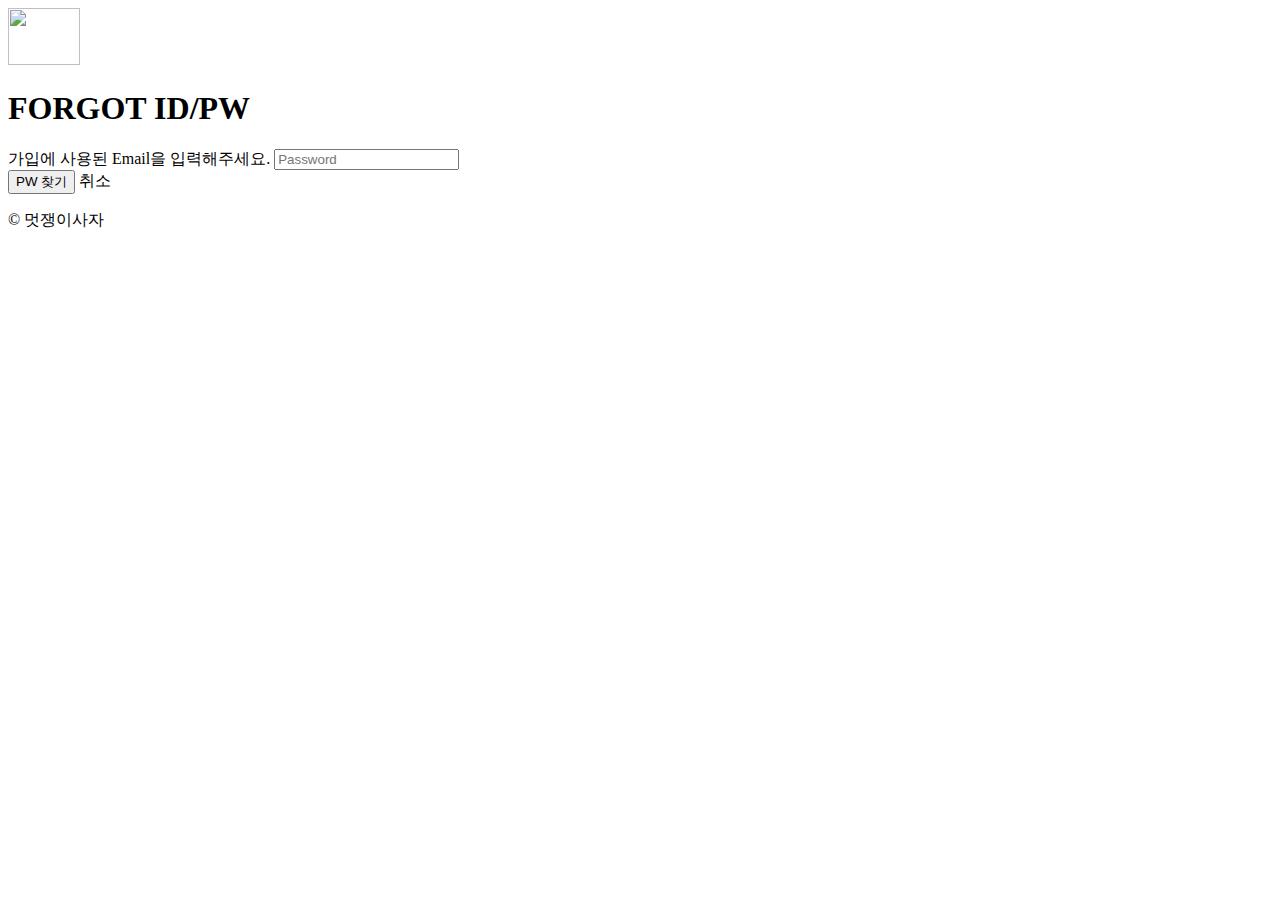
==== EAT-TwoGetter-master/src/main/resources/templates/account/find.html @ 93bc4d2c "사이드 바 수정 & 스크롤 가능한 게시판 모달창 구현" ====
<!DOCTYPE html>
<html lang="en" xmlns:th="http://www.thymeleaf.org">
<head>
    <meta charset="UTF-8">
    <title>Title</title>
    <link rel="stylesheet" href="https://cdn.jsdelivr.net/npm/bootstrap@4.5.3/dist/css/bootstrap.min.css" integrity="sha384-TX8t27EcRE3e/ihU7zmQxVncDAy5uIKz4rEkgIXeMed4M0jlfIDPvg6uqKI2xXr2" crossorigin="anonymous">
    <link href="/css/signin.css" rel="stylesheet" th:href="@{/css/signin.css}">
</head>
<body class="text-center">
<main class="form-signin">
    <form th:action="@{/account/find}" method="post">
        <a th:href="@{/}">
            <img class="mb-4" src="https://getbootstrap.kr/docs/5.1/assets/brand/bootstrap-logo.svg" alt="" width="72" height="57">
        </a>

        <h1 class="h3 mb-3 fw-normal">FORGOT ID/PW</h1>

        <div class="form-floating">
            <label for="username">가입에 사용된 Email을 입력해주세요.</label>
            <input type="email" class="form-control" id="username" name="username" placeholder="Password">
        </div>
        <button class="w-100 btn btn-lg btn-primary mt-2" type="submit">PW 찾기</button>
        <a class="w-100 btn btn-lg btn-primary mt-2" th:href="@{/account/login}" type="button">취소</a>

        <p class="mt-5 mb-3 text-muted">&copy; 멋쟁이사자</p>
    </form>
</main>

<script th:inline="javascript">
    var message = [[${message}]];
    if(message!==null){
        alert(message);
    }
    // location.replace([[${searchUrl}]]);
</script>
</body>
</html>
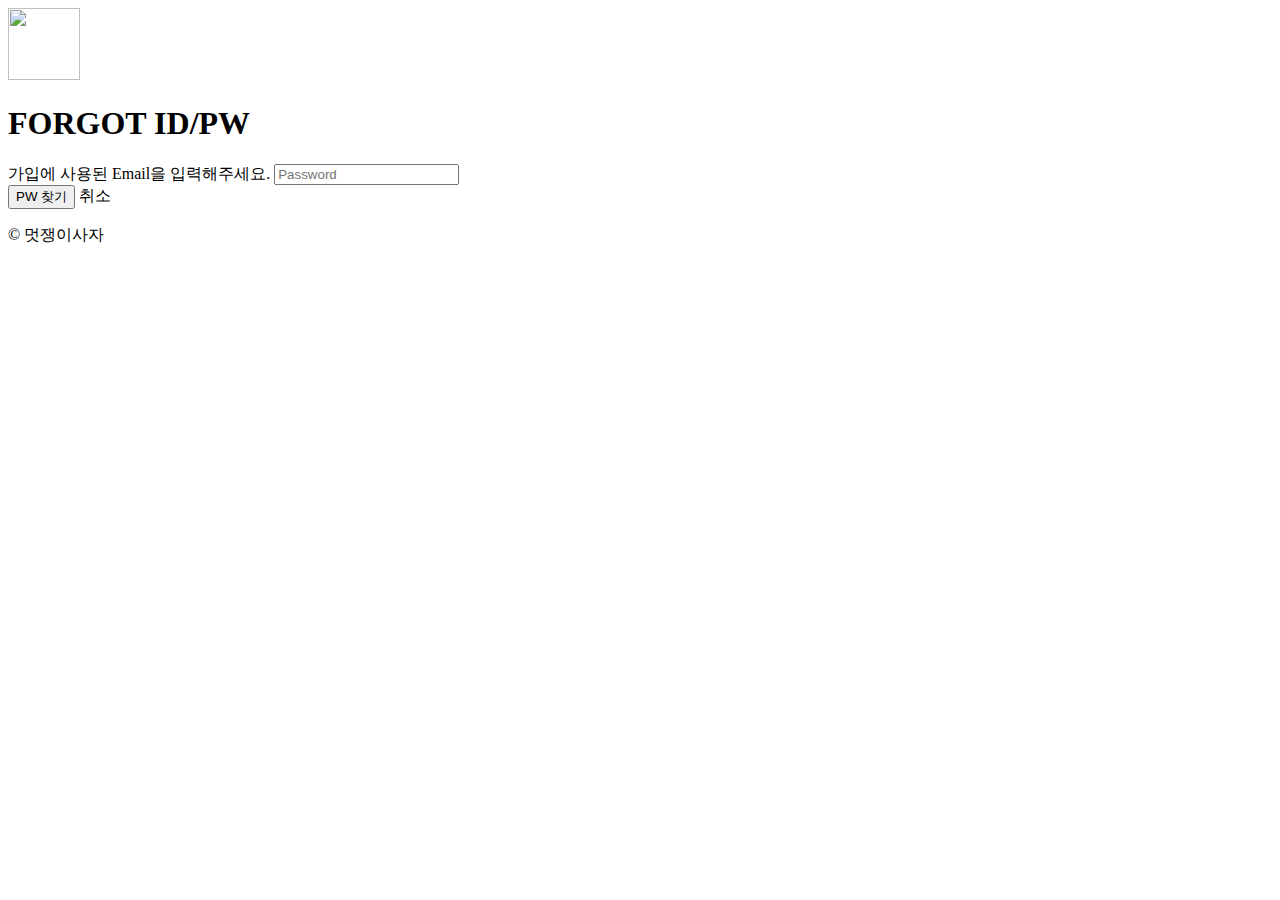
==== commit efc7dc74: "채팅, 중간거리, 게시판정보 불러오기 구현완료. 카테고리별 마커 생성 구현중" ====
--- a/EAT-TwoGetter-master/src/main/resources/templates/account/find.html
+++ b/EAT-TwoGetter-master/src/main/resources/templates/account/find.html
@@ -10,12 +10,12 @@
 <main class="form-signin">
     <form th:action="@{/account/find}" method="post">
         <a th:href="@{/}">
-            <img class="mb-4" src="https://getbootstrap.kr/docs/5.1/assets/brand/bootstrap-logo.svg" alt="" width="72" height="57">
+            <img class="mb-4" src="../images/mainLogo.png" alt="" width="72" height="72">
         </a>
 
         <h1 class="h3 mb-3 fw-normal">FORGOT ID/PW</h1>
 
-        <div class="form-floating">
+        <div class="form- floating">
             <label for="username">가입에 사용된 Email을 입력해주세요.</label>
             <input type="email" class="form-control" id="username" name="username" placeholder="Password">
         </div>
